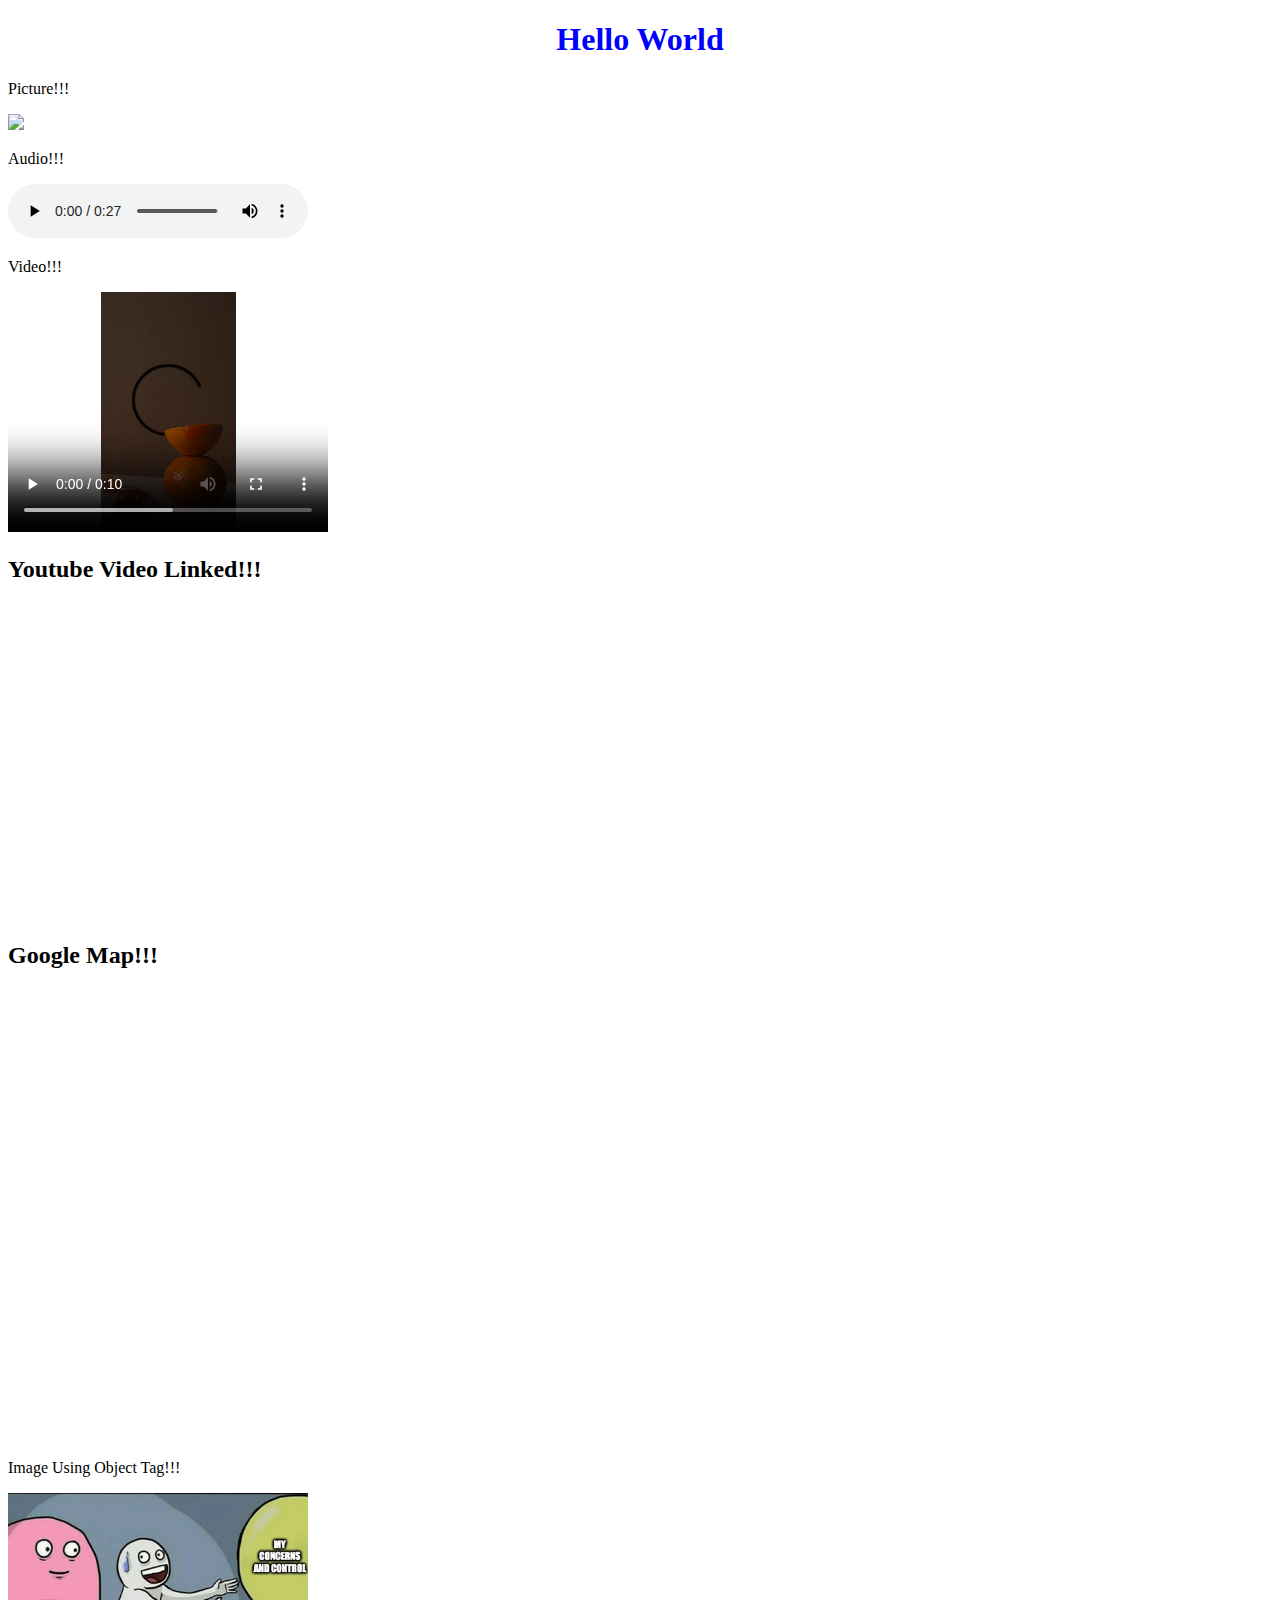
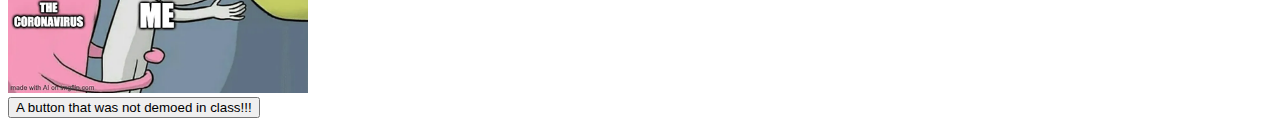
==== embeddingOriginalWork.html @ 25a1039c "renamed the file" ====
<!DOCTYPE html>
<html>
    <head>
        <title>Hello World</title>
    </head>
    <body>
        <h1 style="color:blue;text-align:center;">Hello World</h1>
    </body>
    <div>
        <p>Picture!!!</p>
        <img src="https://www.fda.gov/files/Coronavirus_3D_illustration_by_CDC_1600x900.png" style="width:500px">
    </div>
    <div>
        <p>Audio!!!</p>
        <audio controls>
            <source src="sample.mp3" type="audio/mpeg">
        </audio>
    </div>
    <div>
        <p>Video!!!</p>
        <video width="320" height="240" controls>
            <source src="sample_video.mp4" type="video/mp4">
        </video>
    </div>
    <div>
        <h2>Youtube Video Linked!!!</h2>
        <iframe width="560" height="315" src="https://www.youtube.com/embed/qrEAi_MC-4M?start=30" title="YouTube video player" frameborder="0" allow="accelerometer; autoplay; clipboard-write; encrypted-media; gyroscope; picture-in-picture" allowfullscreen></iframe>
        <h2>Google Map!!!</h2>
        <iframe src="https://www.google.com/maps/embed?pb=!1m18!1m12!1m3!1d2687.4972870156507!2d-122.30570858436782!3d47.65533507918788!2m3!1f0!2f0!3f0!3m2!1i1024!2i768!4f13.1!3m3!1m2!1s0x549014929d8535eb%3A0x6b742c7901b82ba3!2sUniversity%20of%20Washington!5e0!3m2!1sen!2sus!4v1633659654204!5m2!1sen!2sus" width="600" height="450" style="border:0;" allowfullscreen="" loading="lazy"></iframe>
    </div>
    <div>
        <p>Image Using Object Tag!!!</p>
        <object data="sample_image2.jpg" width="300" height="200"></object>
    </div>
    <button type="button">A button that was not demoed in class!!!</button>
</html>
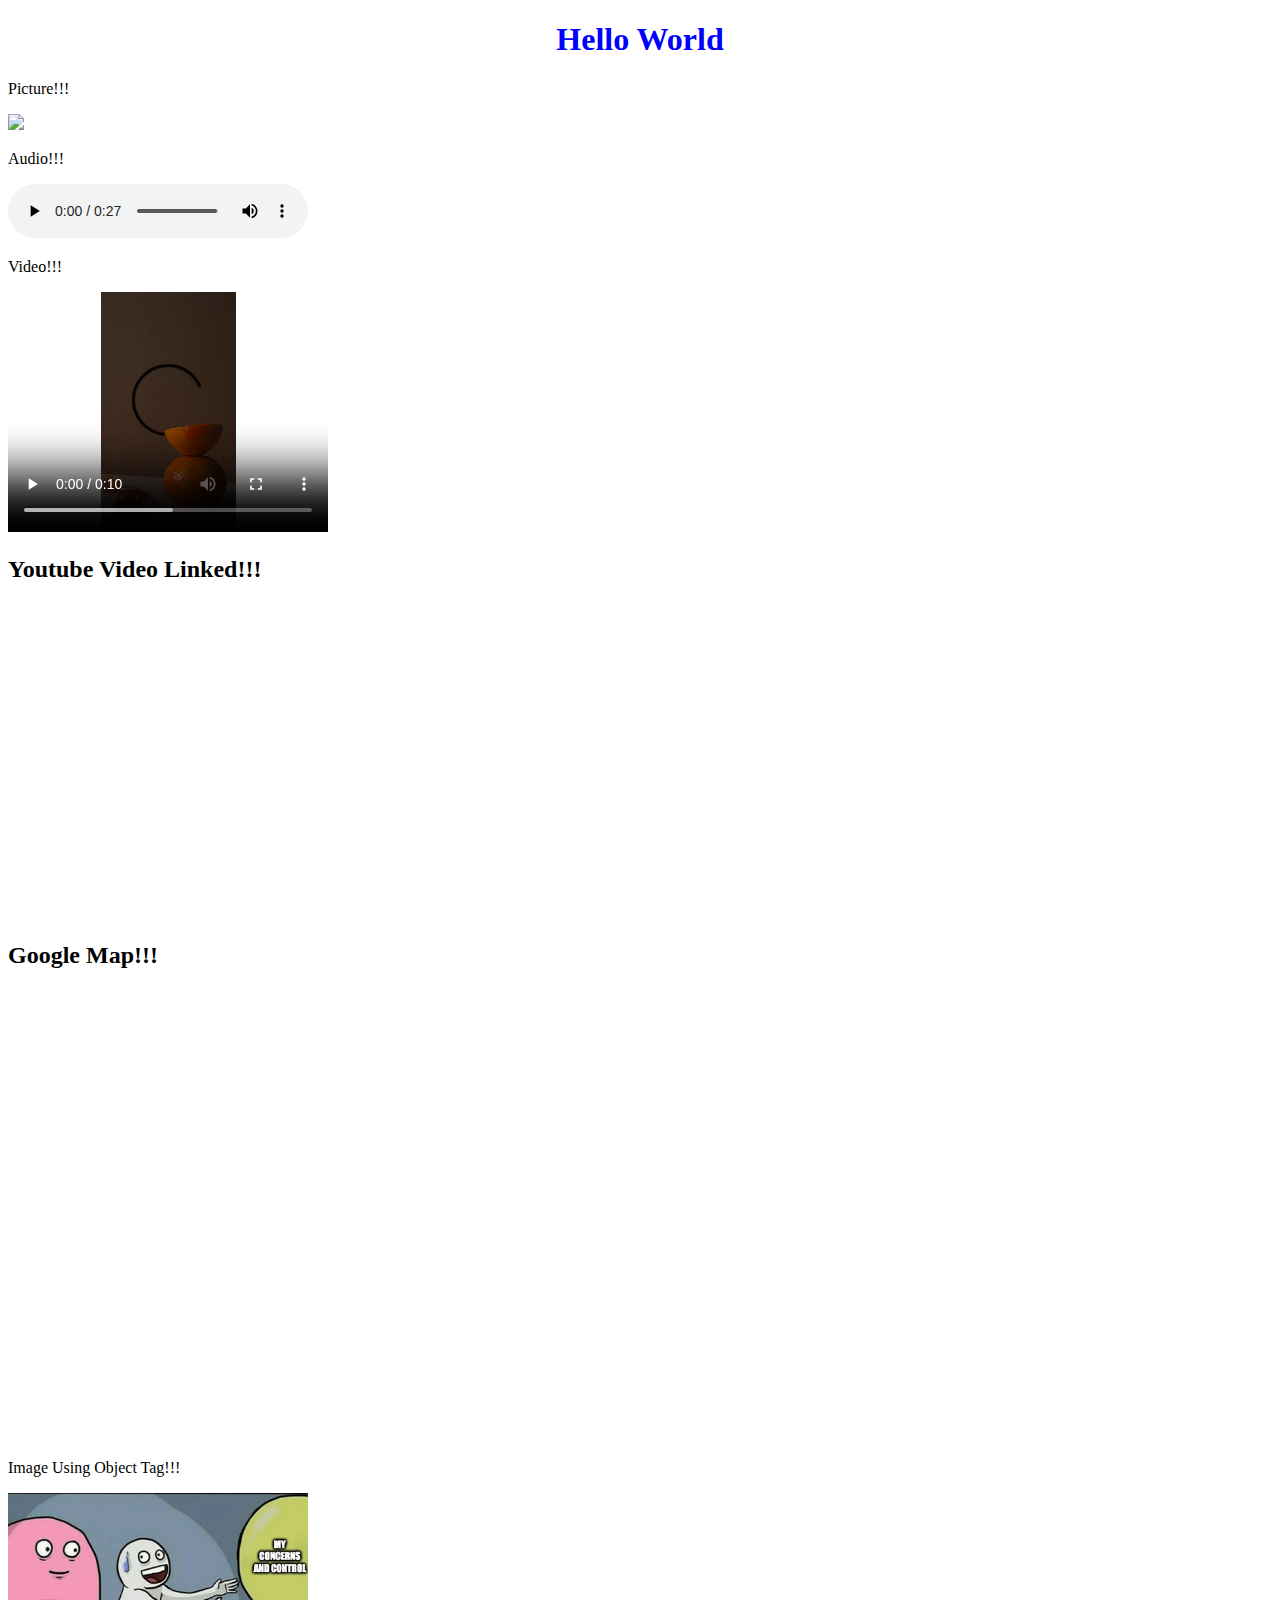
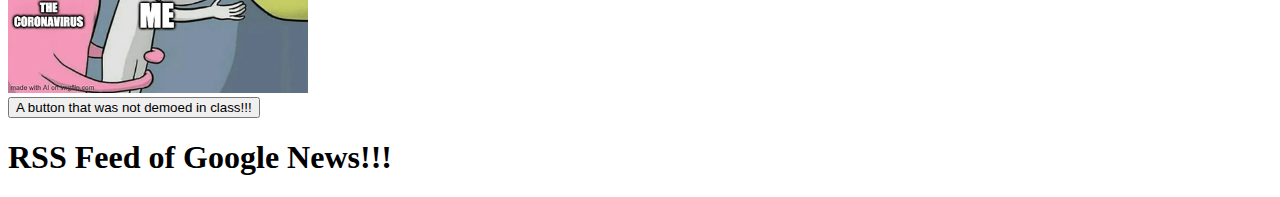
==== commit 1d6729a0: "added rss feed" ====
--- a/embeddingOriginalWork.html
+++ b/embeddingOriginalWork.html
@@ -1,36 +1,57 @@
 <!DOCTYPE html>
 <html>
-    <head>
-        <title>Hello World</title>
-    </head>
-    <body>
-        <h1 style="color:blue;text-align:center;">Hello World</h1>
-    </body>
-    <div>
-        <p>Picture!!!</p>
-        <img src="https://www.fda.gov/files/Coronavirus_3D_illustration_by_CDC_1600x900.png" style="width:500px">
-    </div>
-    <div>
-        <p>Audio!!!</p>
-        <audio controls>
-            <source src="sample.mp3" type="audio/mpeg">
-        </audio>
-    </div>
-    <div>
-        <p>Video!!!</p>
-        <video width="320" height="240" controls>
-            <source src="sample_video.mp4" type="video/mp4">
-        </video>
-    </div>
-    <div>
-        <h2>Youtube Video Linked!!!</h2>
-        <iframe width="560" height="315" src="https://www.youtube.com/embed/qrEAi_MC-4M?start=30" title="YouTube video player" frameborder="0" allow="accelerometer; autoplay; clipboard-write; encrypted-media; gyroscope; picture-in-picture" allowfullscreen></iframe>
-        <h2>Google Map!!!</h2>
-        <iframe src="https://www.google.com/maps/embed?pb=!1m18!1m12!1m3!1d2687.4972870156507!2d-122.30570858436782!3d47.65533507918788!2m3!1f0!2f0!3f0!3m2!1i1024!2i768!4f13.1!3m3!1m2!1s0x549014929d8535eb%3A0x6b742c7901b82ba3!2sUniversity%20of%20Washington!5e0!3m2!1sen!2sus!4v1633659654204!5m2!1sen!2sus" width="600" height="450" style="border:0;" allowfullscreen="" loading="lazy"></iframe>
-    </div>
-    <div>
-        <p>Image Using Object Tag!!!</p>
-        <object data="sample_image2.jpg" width="300" height="200"></object>
-    </div>
-    <button type="button">A button that was not demoed in class!!!</button>
+
+<head>
+    <title>Hello World</title>
+</head>
+
+<body>
+    <h1 style="color:blue;text-align:center;">Hello World</h1>
+</body>
+<div>
+    <p>Picture!!!</p>
+    <img src="https://www.fda.gov/files/Coronavirus_3D_illustration_by_CDC_1600x900.png" style="width:500px">
+</div>
+<div>
+    <p>Audio!!!</p>
+    <audio controls>
+        <source src="sample.mp3" type="audio/mpeg">
+    </audio>
+</div>
+<div>
+    <p>Video!!!</p>
+    <video width="320" height="240" controls>
+        <source src="sample_video.mp4" type="video/mp4">
+    </video>
+</div>
+<div>
+    <h2>Youtube Video Linked!!!</h2>
+    <iframe width="560" height="315" src="https://www.youtube.com/embed/IxjNzkrDXpM?start=180&end=360"
+        title="YouTube video player" frameborder="0"
+        allow="accelerometer; autoplay; clipboard-write; encrypted-media; gyroscope; picture-in-picture"
+        allowfullscreen></iframe>
+    <h2>Google Map!!!</h2>
+    <iframe
+        src="https://www.google.com/maps/embed?pb=!1m18!1m12!1m3!1d2687.4972870156507!2d-122.30570858436782!3d47.65533507918788!2m3!1f0!2f0!3f0!3m2!1i1024!2i768!4f13.1!3m3!1m2!1s0x549014929d8535eb%3A0x6b742c7901b82ba3!2sUniversity%20of%20Washington!5e0!3m2!1sen!2sus!4v1633659654204!5m2!1sen!2sus"
+        width="600" height="450" style="border:0;" allowfullscreen="" loading="lazy"></iframe>
+</div>
+<div>
+    <p>Image Using Object Tag!!!</p>
+    <object data="sample_image2.jpg" width="300" height="200"></object>
+</div>
+<button type="button">A button that was not demoed in class!!!</button>
+<div>
+    <h1>RSS Feed of Google News!!!</h1>
+    <script language="JavaScript"
+        src="https://www.feedroll.com/rssviewer/feed2js.php?src=https%3A%2F%2Fnews.google.com%2Frss&chan=y&num=5&desc=1&utf=y"
+        charset="UTF-8" type="text/javascript"></script>
+
+    <noscript>
+        <a
+            href="https://www.feedroll.com/rssviewer/feed2js.php?src=https%3A%2F%2Fnews.google.com%2Frss&chan=y&num=5&desc=1&utf=y&html=y">View
+            RSS feed</a>
+    </noscript>
+
+</div>
+
 </html>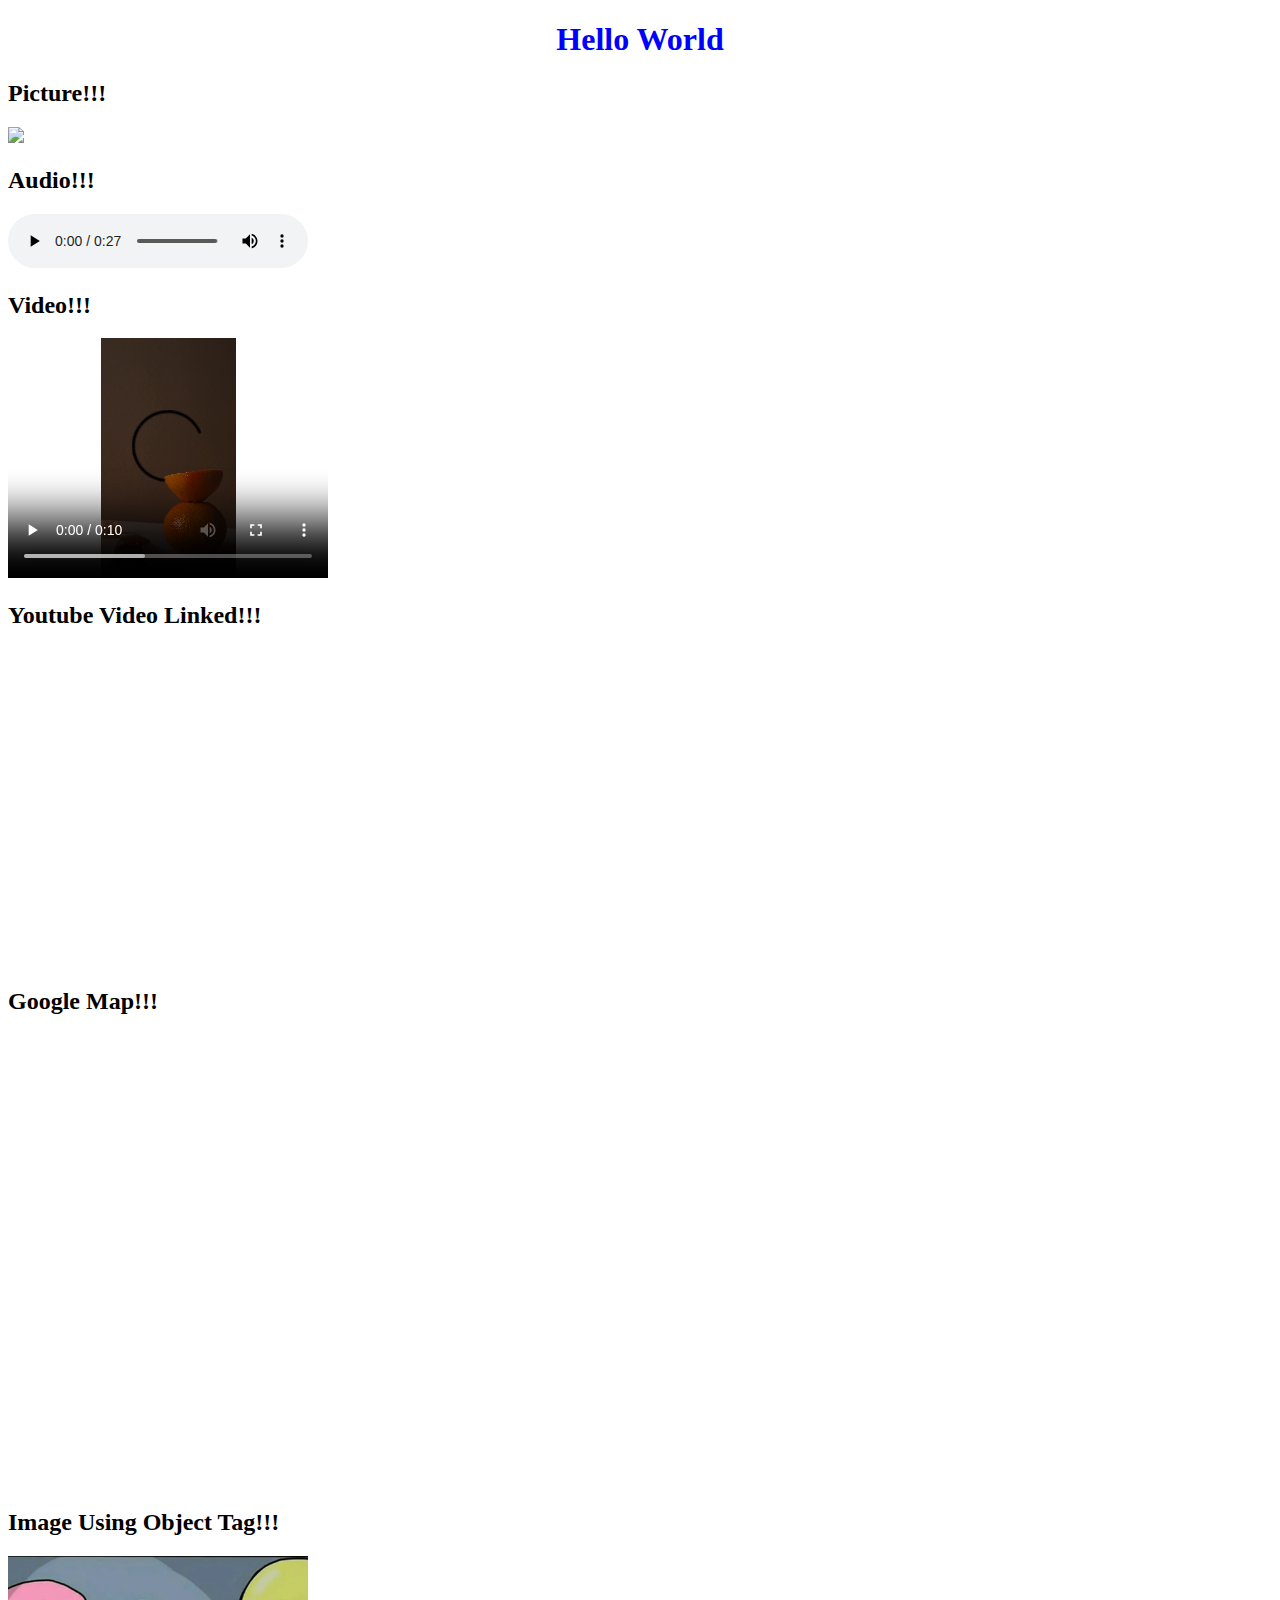
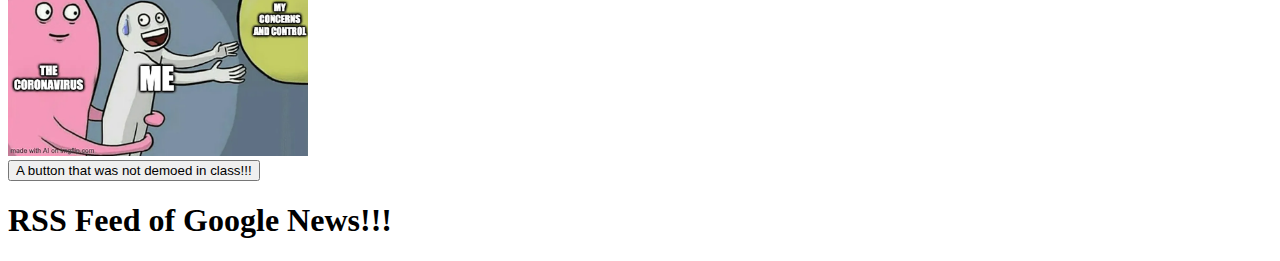
==== commit 51949ba1: "changed header size" ====
--- a/embeddingOriginalWork.html
+++ b/embeddingOriginalWork.html
@@ -9,17 +9,17 @@
     <h1 style="color:blue;text-align:center;">Hello World</h1>
 </body>
 <div>
-    <p>Picture!!!</p>
+    <h2>Picture!!!</h2>
     <img src="https://www.fda.gov/files/Coronavirus_3D_illustration_by_CDC_1600x900.png" style="width:500px">
 </div>
 <div>
-    <p>Audio!!!</p>
+    <h2>Audio!!!</h2>
     <audio controls>
         <source src="sample.mp3" type="audio/mpeg">
     </audio>
 </div>
 <div>
-    <p>Video!!!</p>
+    <h2>Video!!!</h2>
     <video width="320" height="240" controls>
         <source src="sample_video.mp4" type="video/mp4">
     </video>
@@ -36,7 +36,7 @@
         width="600" height="450" style="border:0;" allowfullscreen="" loading="lazy"></iframe>
 </div>
 <div>
-    <p>Image Using Object Tag!!!</p>
+    <h2>Image Using Object Tag!!!</h2>
     <object data="sample_image2.jpg" width="300" height="200"></object>
 </div>
 <button type="button">A button that was not demoed in class!!!</button>
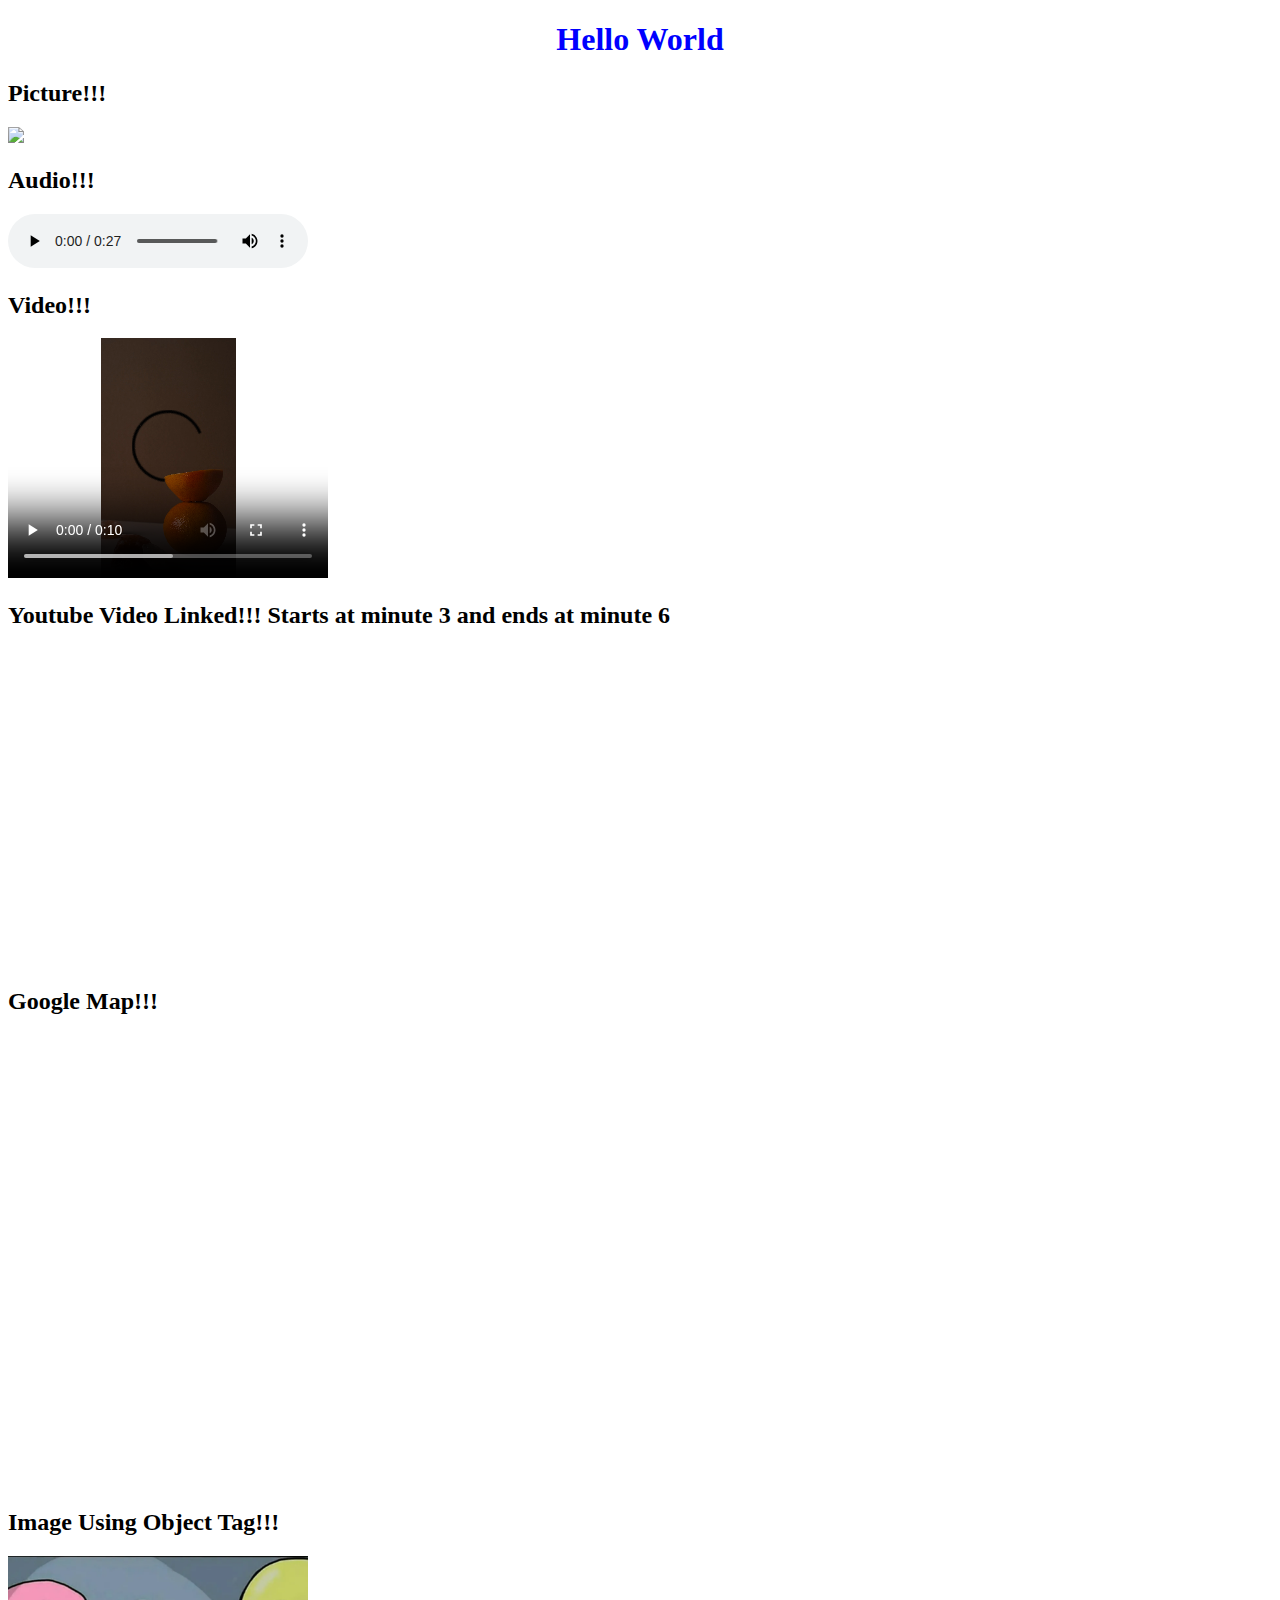
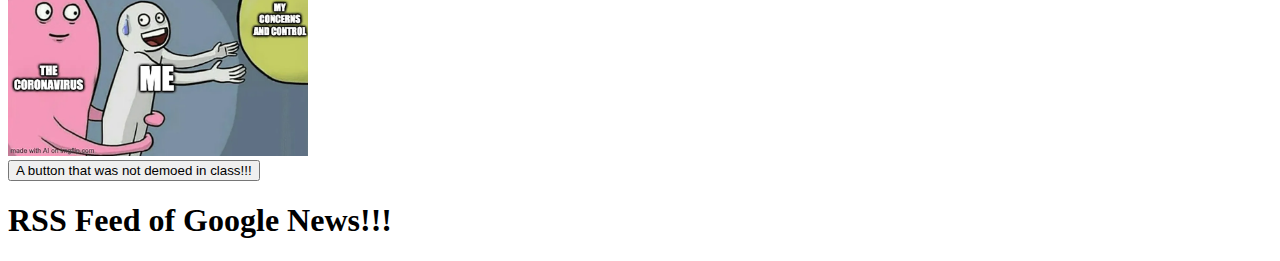
==== commit e5a3f12e: "added description in title" ====
--- a/embeddingOriginalWork.html
+++ b/embeddingOriginalWork.html
@@ -25,7 +25,7 @@
     </video>
 </div>
 <div>
-    <h2>Youtube Video Linked!!!</h2>
+    <h2>Youtube Video Linked!!! Starts at minute 3 and ends at minute 6</h2>
     <iframe width="560" height="315" src="https://www.youtube.com/embed/IxjNzkrDXpM?start=180&end=360"
         title="YouTube video player" frameborder="0"
         allow="accelerometer; autoplay; clipboard-write; encrypted-media; gyroscope; picture-in-picture"
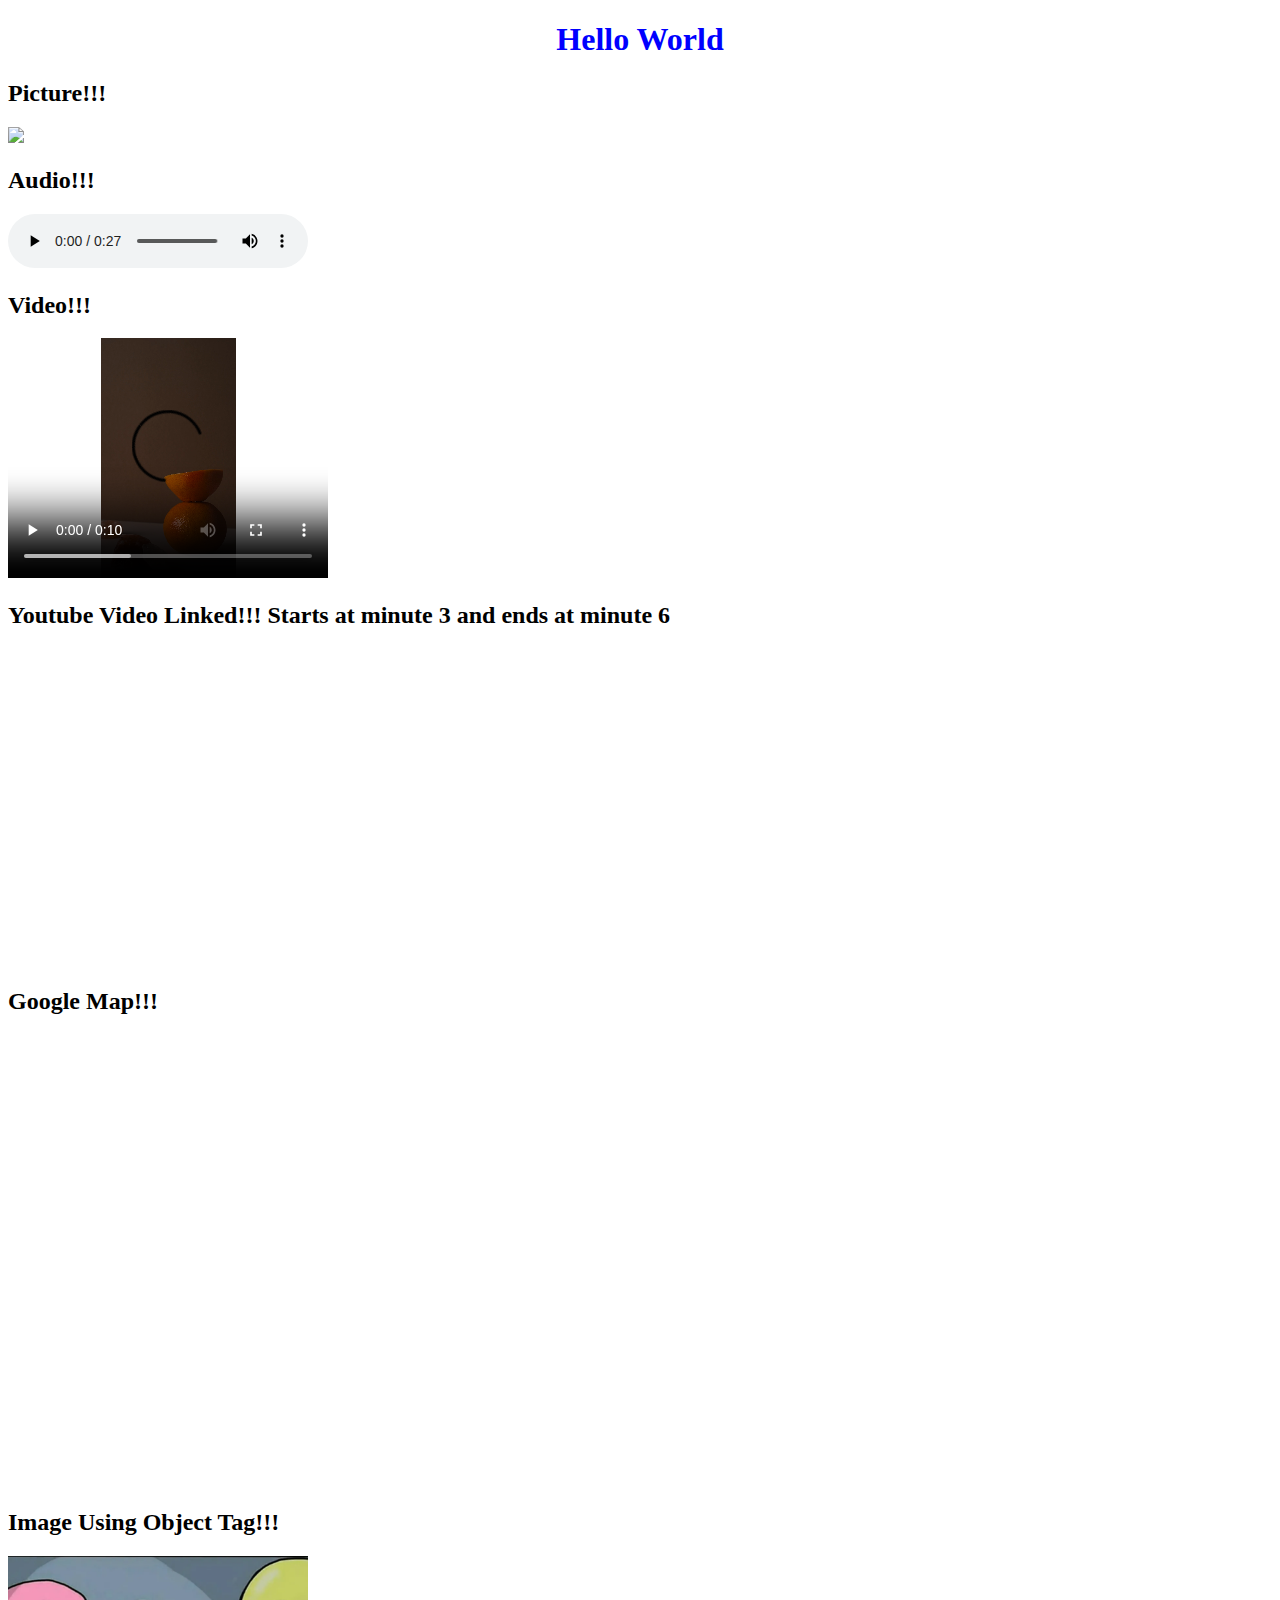
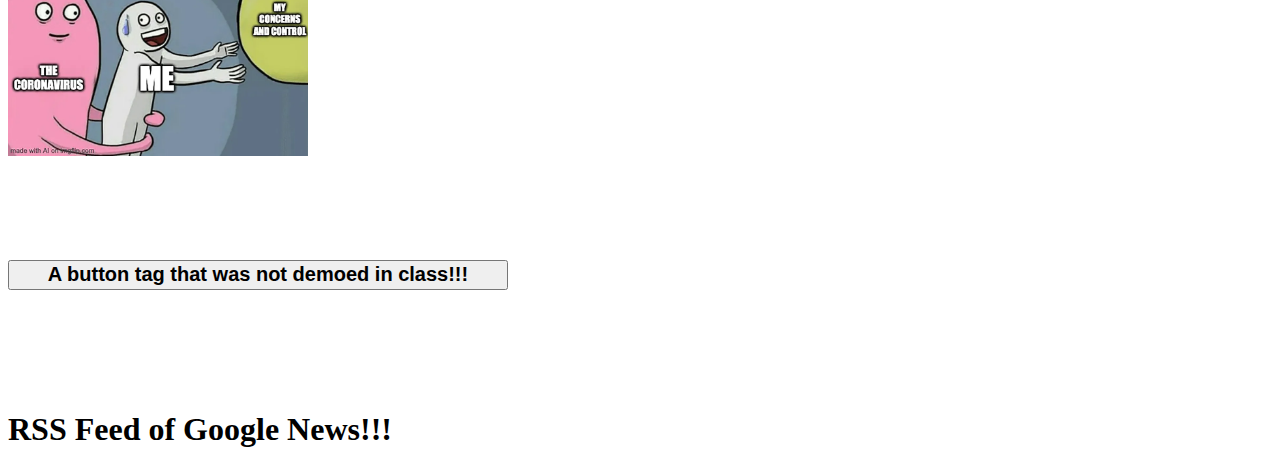
==== commit 38eeb036: "added paddings to button" ====
--- a/embeddingOriginalWork.html
+++ b/embeddingOriginalWork.html
@@ -39,7 +39,7 @@
     <h2>Image Using Object Tag!!!</h2>
     <object data="sample_image2.jpg" width="300" height="200"></object>
 </div>
-<button type="button">A button that was not demoed in class!!!</button>
+<button type="button" style="height: 30px; width: 500px; font-size: 20px; font-weight: bold; margin-top: 100px; margin-bottom: 100px;">A button tag that was not demoed in class!!!</button>
 <div>
     <h1>RSS Feed of Google News!!!</h1>
     <script language="JavaScript"
